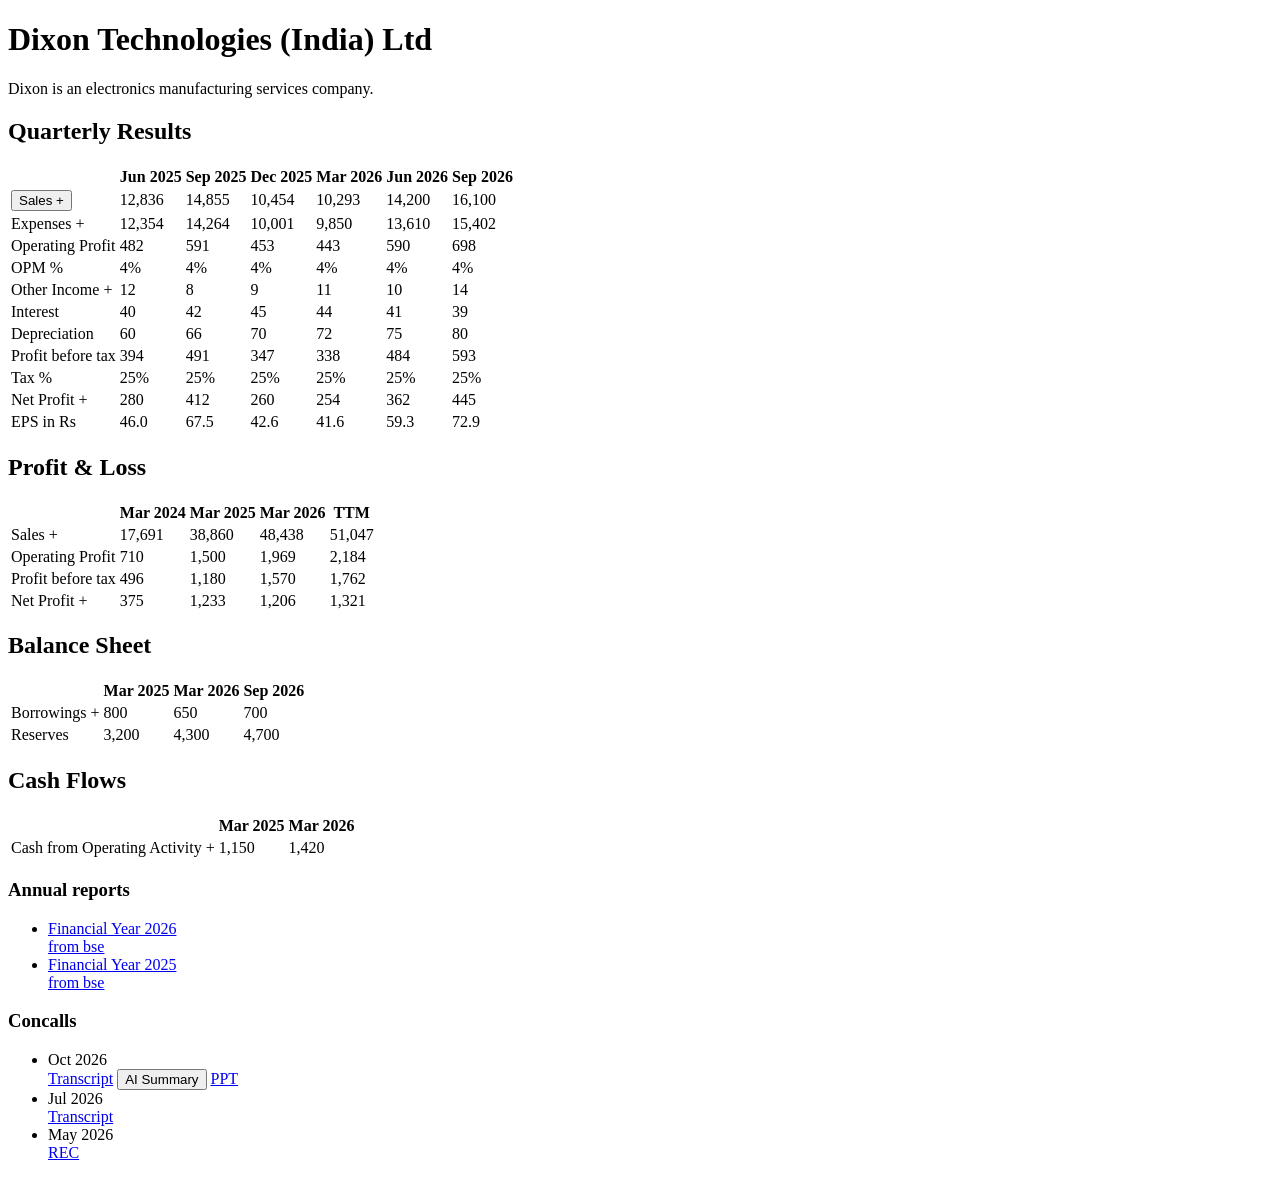
==== backend/tests/fixtures/screener_company.html @ c967f81d "Generic any-ticker pipeline: model router, results reading, screener.in documents, promised vs deliv" ====
<!doctype html><html><body>
<div class="flex-row"><h1 class="h2 shrink-text">Dixon Technologies (India) Ltd</h1></div>
<div class="company-profile"><div class="about"><p>Dixon is an electronics manufacturing services company.</p></div></div>
<section id="quarters" class="card">
 <h2>Quarterly Results</h2>
 <div class="responsive-holder"><table class="data-table responsive-text-nowrap">
  <thead><tr><th class="text"></th><th>Jun 2025</th><th>Sep 2025</th><th>Dec 2025</th><th>Mar 2026</th><th>Jun 2026</th><th>Sep 2026</th></tr></thead>
  <tbody>
   <tr><td class="text"><button class="button-plain" onclick="Company.showSchedule('Sales', 'quarters', this)">Sales&nbsp;<span class="blue-icon">+</span></button></td><td>12,836</td><td>14,855</td><td>10,454</td><td>10,293</td><td>14,200</td><td>16,100</td></tr>
   <tr><td class="text">Expenses&nbsp;+</td><td>12,354</td><td>14,264</td><td>10,001</td><td>9,850</td><td>13,610</td><td>15,402</td></tr>
   <tr class="strong"><td class="text">Operating Profit</td><td>482</td><td>591</td><td>453</td><td>443</td><td>590</td><td>698</td></tr>
   <tr><td class="text">OPM %</td><td>4%</td><td>4%</td><td>4%</td><td>4%</td><td>4%</td><td>4%</td></tr>
   <tr><td class="text">Other Income&nbsp;+</td><td>12</td><td>8</td><td>9</td><td>11</td><td>10</td><td>14</td></tr>
   <tr><td class="text">Interest</td><td>40</td><td>42</td><td>45</td><td>44</td><td>41</td><td>39</td></tr>
   <tr><td class="text">Depreciation</td><td>60</td><td>66</td><td>70</td><td>72</td><td>75</td><td>80</td></tr>
   <tr class="strong"><td class="text">Profit before tax</td><td>394</td><td>491</td><td>347</td><td>338</td><td>484</td><td>593</td></tr>
   <tr><td class="text">Tax %</td><td>25%</td><td>25%</td><td>25%</td><td>25%</td><td>25%</td><td>25%</td></tr>
   <tr class="strong"><td class="text">Net Profit&nbsp;+</td><td>280</td><td>412</td><td>260</td><td>254</td><td>362</td><td>445</td></tr>
   <tr><td class="text">EPS in Rs</td><td>46.0</td><td>67.5</td><td>42.6</td><td>41.6</td><td>59.3</td><td>72.9</td></tr>
  </tbody></table></div>
</section>
<section id="profit-loss" class="card"><h2>Profit &amp; Loss</h2>
 <table class="data-table"><thead><tr><th></th><th>Mar 2024</th><th>Mar 2025</th><th>Mar 2026</th><th>TTM</th></tr></thead>
 <tbody>
  <tr><td class="text">Sales&nbsp;+</td><td>17,691</td><td>38,860</td><td>48,438</td><td>51,047</td></tr>
  <tr><td class="text">Operating Profit</td><td>710</td><td>1,500</td><td>1,969</td><td>2,184</td></tr>
  <tr><td class="text">Profit before tax</td><td>496</td><td>1,180</td><td>1,570</td><td>1,762</td></tr>
  <tr><td class="text">Net Profit&nbsp;+</td><td>375</td><td>1,233</td><td>1,206</td><td>1,321</td></tr>
 </tbody></table></section>
<section id="balance-sheet" class="card"><h2>Balance Sheet</h2>
 <table class="data-table"><thead><tr><th></th><th>Mar 2025</th><th>Mar 2026</th><th>Sep 2026</th></tr></thead>
 <tbody><tr><td class="text">Borrowings&nbsp;+</td><td>800</td><td>650</td><td>700</td></tr><tr><td class="text">Reserves</td><td>3,200</td><td>4,300</td><td>4,700</td></tr></tbody></table></section>
<section id="cash-flow" class="card"><h2>Cash Flows</h2>
 <table class="data-table"><thead><tr><th></th><th>Mar 2025</th><th>Mar 2026</th></tr></thead>
 <tbody><tr><td class="text">Cash from Operating Activity&nbsp;+</td><td>1,150</td><td>1,420</td></tr></tbody></table></section>
<section id="documents" class="card">
 <div class="documents annual-reports flex-column"><h3 class="margin-bottom-8">Annual reports</h3>
  <div class="show-more-box"><ul class="list-links">
   <li><a href="https://www.bseindia.com/bseplus/AnnualReport/540699/1001.pdf" target="_blank" rel="noopener noreferrer">Financial Year 2026<div class="ink-600 smaller">from bse</div></a></li>
   <li><a href="https://www.bseindia.com/bseplus/AnnualReport/540699/1000.pdf" target="_blank" rel="noopener noreferrer">Financial Year 2025<div class="ink-600 smaller">from bse</div></a></li>
  </ul></div></div>
 <div class="documents concalls flex-column"><h3 class="margin-bottom-8">Concalls</h3>
  <div class="show-more-box"><ul class="list-links">
   <li class="flex flex-gap-8 flex-wrap"><div class="ink-600 font-size-15 font-weight-500 nowrap" style="width: 74px">Oct 2026</div>
     <a class="concall-link" rel="noopener noreferrer" href="https://www.bseindia.com/xml-data/corpfiling/AttachLive/t-oct26.pdf" target="_blank" title="Raw Transcript">Transcript</a>
     <button class="concall-link" type="button">AI Summary</button>
     <a class="concall-link" href="https://www.bseindia.com/xml-data/corpfiling/AttachLive/p-oct26.pdf" target="_blank">PPT</a></li>
   <li class="flex flex-gap-8 flex-wrap"><div class="ink-600 font-size-15 font-weight-500 nowrap" style="width: 74px">Jul 2026</div>
     <a class="concall-link" href="https://www.bseindia.com/xml-data/corpfiling/AttachLive/t-jul26.pdf" title="Raw Transcript">Transcript</a></li>
   <li class="flex flex-gap-8 flex-wrap"><div class="ink-600 font-size-15 font-weight-500 nowrap" style="width: 74px">May 2026</div>
     <a class="concall-link" href="https://www.bseindia.com/xml-data/corpfiling/AttachLive/rec.mp3">REC</a></li>
  </ul></div></div>
</section>
</body></html>
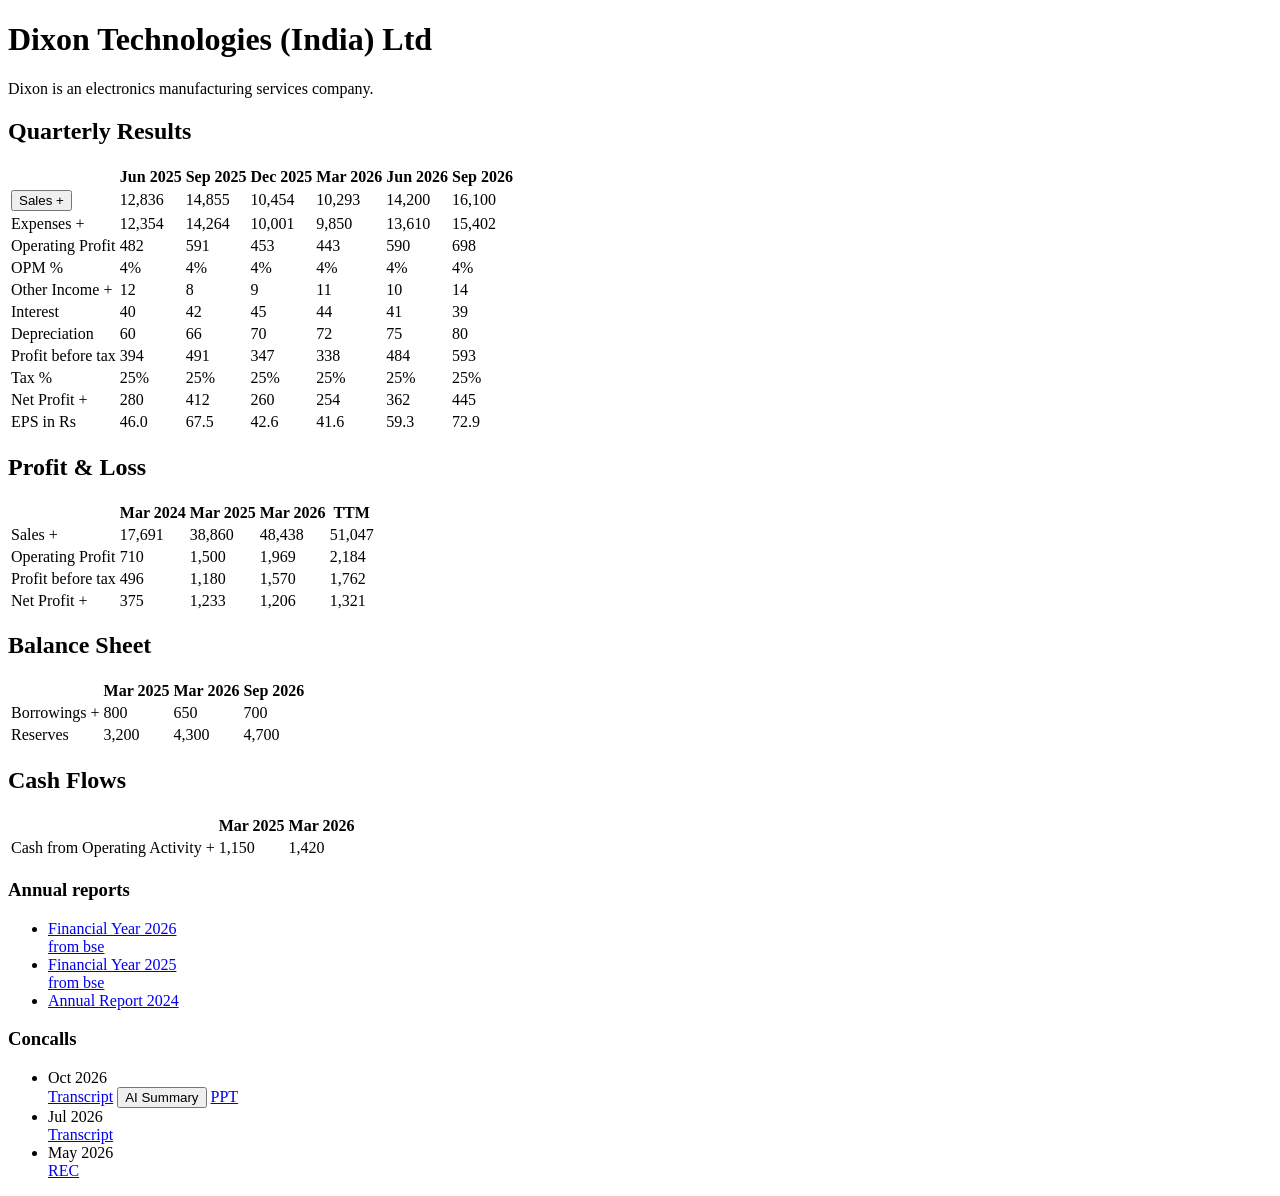
==== commit b5369621: "screener.in: accept 'Annual Report YYYY' labels Co-Authored-By: Claude Opus 5.5 <noreply@anthropic.c" ====
--- a/backend/tests/fixtures/screener_company.html
+++ b/backend/tests/fixtures/screener_company.html
@@ -38,6 +38,7 @@
   <div class="show-more-box"><ul class="list-links">
    <li><a href="https://www.bseindia.com/bseplus/AnnualReport/540699/1001.pdf" target="_blank" rel="noopener noreferrer">Financial Year 2026<div class="ink-600 smaller">from bse</div></a></li>
    <li><a href="https://www.bseindia.com/bseplus/AnnualReport/540699/1000.pdf" target="_blank" rel="noopener noreferrer">Financial Year 2025<div class="ink-600 smaller">from bse</div></a></li>
+   <li><a href="https://www.bseindia.com/xml-data/corpfiling/AttachHis/a5491ca0.pdf" target="_blank">Annual Report 2024</a></li>
   </ul></div></div>
  <div class="documents concalls flex-column"><h3 class="margin-bottom-8">Concalls</h3>
   <div class="show-more-box"><ul class="list-links">
